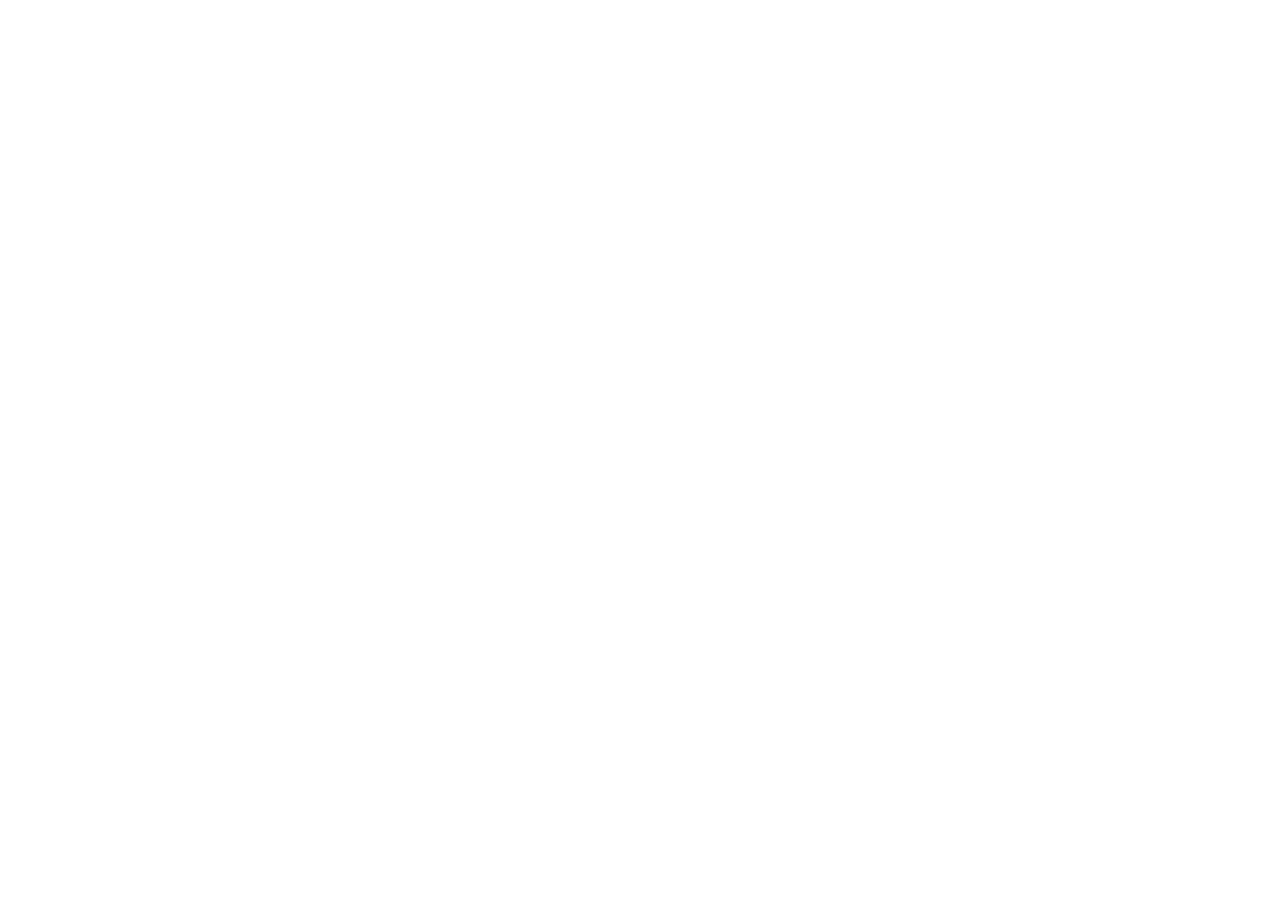
==== index.html @ c631560c "Update documentation" ====
<!DOCTYPE html>
<html>

<head>
    <link rel="stylesheet" href="http://jsxgraph.uni-bayreuth.de/distrib/jsxgraph.css" />
    <link rel="stylesheet" href="style.css" />
</head>

<body>
    <div id="floor"></div>
    <div id="board"></div>

<!-- HACK: place GLSL code here for extraction. -->
<script type="x-shader/vertex" id="imageVertexShader">
varying vec2 textureCoord;
void main() {
    textureCoord = uv;
    gl_Position = projectionMatrix * modelViewMatrix * vec4(position, 1.0);
}
</script>
<script type="x-shader/fragment" id="imageFragmentShader">
varying vec2 textureCoord;

uniform vec2 textureSize;
uniform sampler2D image;

// Barrel/pincushion distortion coefficient.
// See https://en.wikipedia.org/wiki/Distortion_(optics)
uniform float barrelPercent;

void main() {
    vec2 scaledTexCoord = (textureCoord - vec2(0.5, 0.5)) * textureSize;
    float r2 = dot(scaledTexCoord, scaledTexCoord);
    vec2 srcScaledTexCoord = scaledTexCoord * (1.0 + 1e-2 * barrelPercent * r2);
    gl_FragColor = texture2D(image, (srcScaledTexCoord / textureSize) + vec2(0.5, 0.5));
}
</script>

<script type="x-shader/vertex" id="floorVertexShader">
varying vec3 imageCoordHomog;
void main() {
    vec4 modelPosition = modelMatrix * vec4(position, 1.0);
    imageCoordHomog = vec3(modelPosition.xy, modelPosition.w);
    gl_Position = projectionMatrix * modelViewMatrix * vec4(position, 1.0);
}
</script>
<script type="x-shader/fragment" id="floorFragmentShader">
// #extension GL_OES_standard_derivatives : enable

varying vec3 imageCoordHomog;
uniform mat3 floorMatrix;
uniform float floorOpacity, floorRadius;

void main() {
    vec3 floorCoordHomog = floorMatrix * imageCoordHomog;
    if(floorCoordHomog.z <= 0.0) {
        gl_FragColor = vec4(0.0, 0.0, 0.0, 0.0);
    } else {
        float floorBrightness = 0.5;

        vec2 floorCoord = floorCoordHomog.xy / floorCoordHomog.z;
        float floorRad = length(floorCoord);

        // want 1x1m checkerboard
        vec2 floorFrac = fract(0.5 * floorCoord) - 0.5;
        float checkerQuad = floorFrac.x * floorFrac.y;
        floorBrightness = sign(checkerQuad);

        float alpha = floorOpacity *
            (1.0 - smoothstep(0.8 * floorRadius, 1.2 * floorRadius, floorRad));
        gl_FragColor = vec4(vec3(1.0, 1.0, 1.0) * floorBrightness, alpha);
    }
}
</script>

    <script src="http://jsxgraph.uni-bayreuth.de/distrib/jsxgraphcore.js"></script>
    <script src="http://www.numericjs.com/lib/numeric-1.2.6.min.js"></script>
    <script src="https://cdnjs.cloudflare.com/ajax/libs/three.js/r73/three.min.js"></script>
    <script src="https://cdnjs.cloudflare.com/ajax/libs/dat-gui/0.5.1/dat.gui.min.js"></script>
    <script src="app.js"></script>
</body>

</html>
---- style.css ----
html, body { width: 100%; height: 100%; padding: 0; margin: 0; }
#board, #floor { position: absolute; width: 100%; height: 100%; top: 0; left: 0; }
#floor { pointer-events: none; overflow: hidden; }
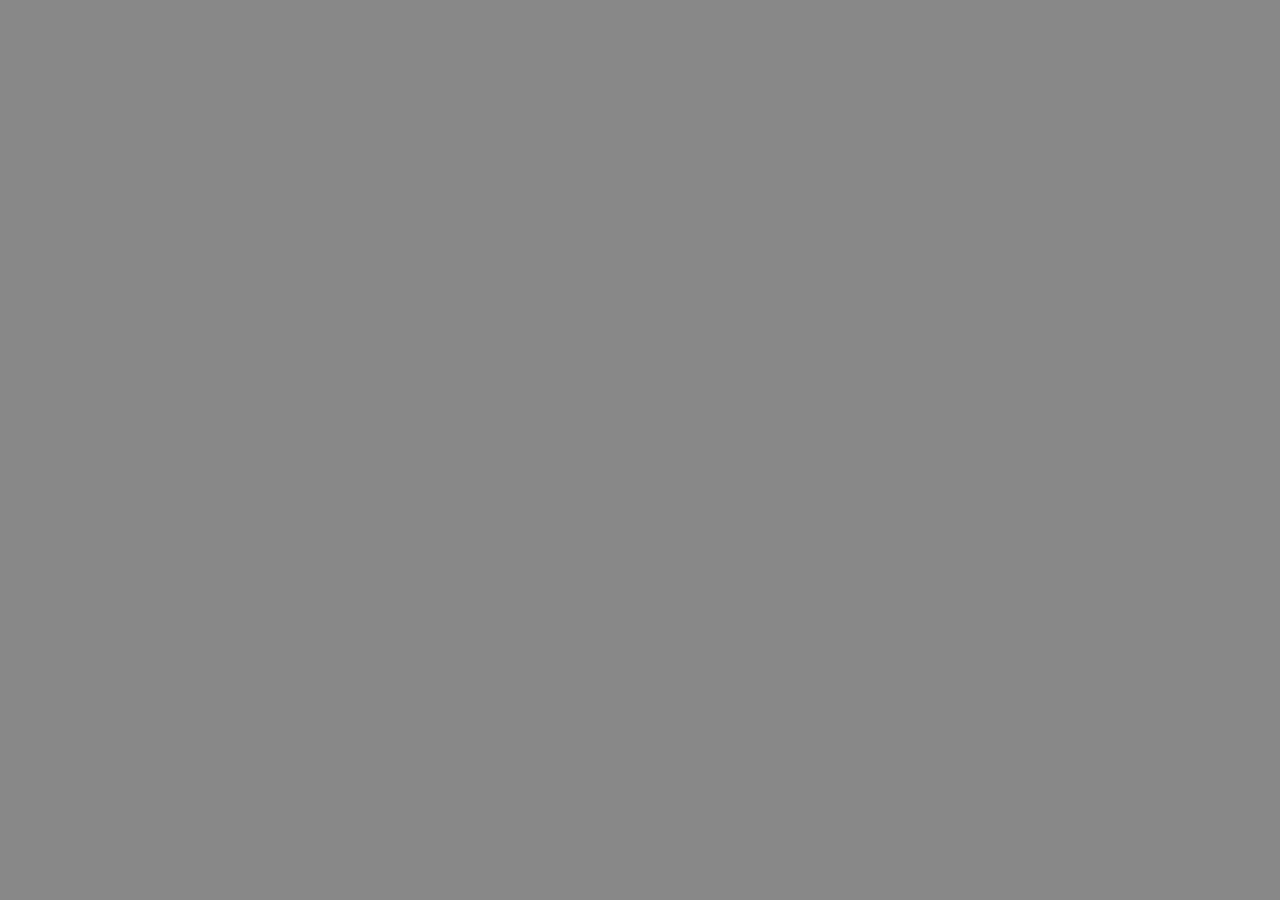
==== commit 1fb55fa5: "Update documentation" ====
--- a/index.html
+++ b/index.html
@@ -7,8 +7,11 @@
 </head>
 
 <body>
+<!--
     <div id="floor"></div>
     <div id="board"></div>
+    -->
+    <div id="image-ui"></div>
 
 <!-- HACK: place GLSL code here for extraction. -->
 <script type="x-shader/vertex" id="imageVertexShader">
--- a/style.css
+++ b/style.css
@@ -1,3 +1,2 @@
 html, body { width: 100%; height: 100%; padding: 0; margin: 0; }
-#board, #floor { position: absolute; width: 100%; height: 100%; top: 0; left: 0; }
-#floor { pointer-events: none; overflow: hidden; }
+#image-ui { width: 100%; height: 100%; }
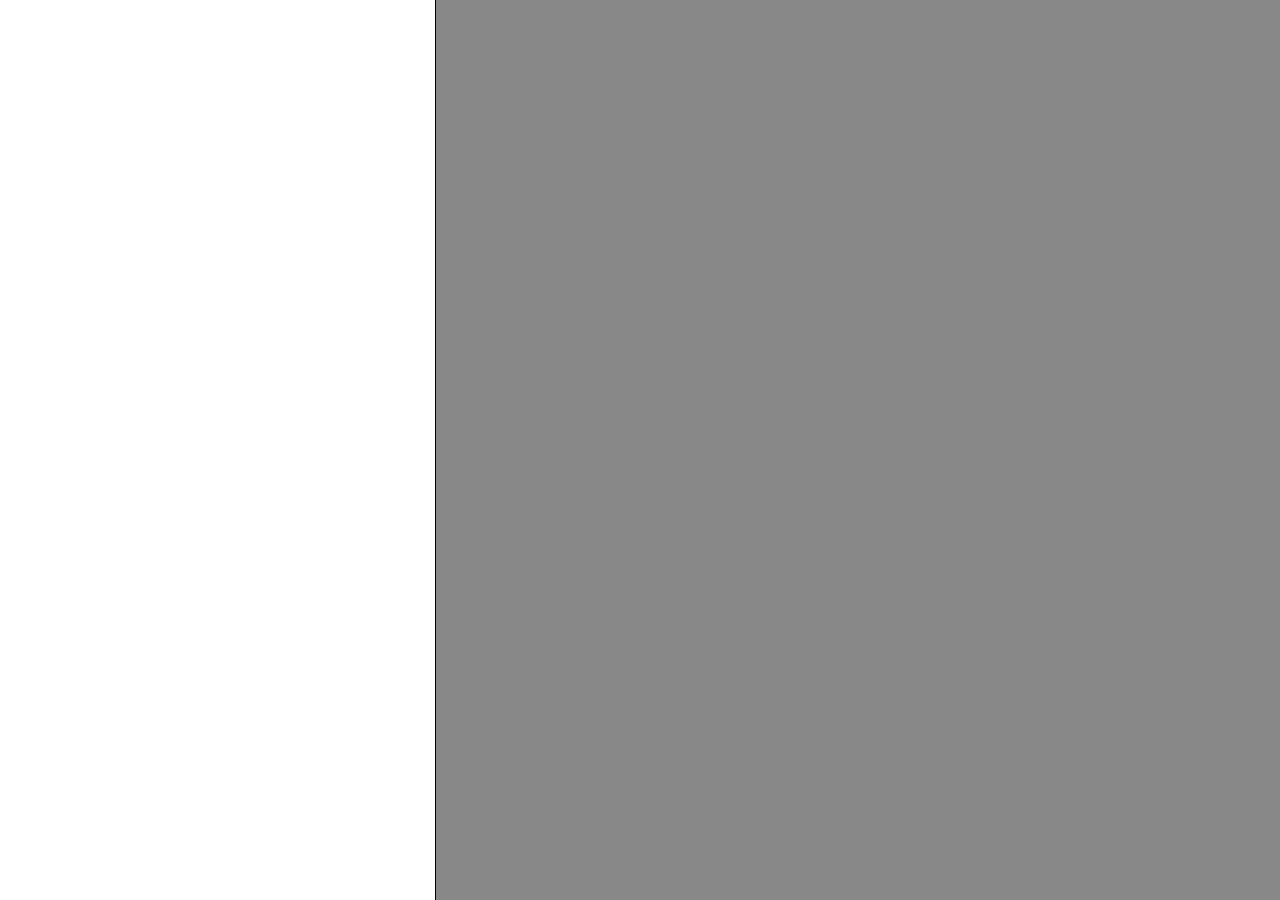
==== commit 0aa88d9b: "Update documentation" ====
--- a/index.html
+++ b/index.html
@@ -7,11 +7,46 @@
 </head>
 
 <body>
-<!--
-    <div id="floor"></div>
-    <div id="board"></div>
-    -->
     <div id="image-ui"></div>
+    <div id="floor-preview"></div>
+
+<script type="x-shader/vertex" id="previewVertexShader">
+varying vec3 floorCoordHomog;
+void main() {
+    vec4 modelPosition = modelMatrix * vec4(position, 1.0);
+    floorCoordHomog = vec3(modelPosition.xy, modelPosition.w);
+    gl_Position = projectionMatrix * modelViewMatrix * vec4(position, 1.0);
+}
+</script>
+<script type="x-shader/fragment" id="previewFragmentShader">
+varying vec3 floorCoordHomog;
+
+uniform vec2 textureSize;
+uniform sampler2D image;
+
+// Barrel/pincushion distortion coefficient.
+// See https://en.wikipedia.org/wiki/Distortion_(optics)
+uniform float barrelPercent;
+
+uniform mat3 floorToImageMatrix;
+
+// Like texture2D but takes undistorted pixel-space coord.
+vec4 sampleUndistortedImage(vec2 coord) {
+    vec2 normTexSize = vec2(textureSize.x / textureSize.y, 1.0);
+    coord = ((coord / textureSize) - 0.5) * normTexSize;
+    float r2 = dot(coord, coord);
+    vec2 srcScaledTexCoord = coord * (1.0 + 1e-2 * barrelPercent * r2);
+    return texture2D(image, (srcScaledTexCoord / textureSize) + vec2(0.5, 0.5));
+}
+
+void main() {
+    vec3 imgCoordHomog = floorToImageMatrix * floorCoordHomog;
+    vec2 imgCoord = imgCoordHomog.xy / imgCoordHomog.z;
+    //gl_FragColor = sampleUndistortedImage(floorCoordHomog.xy / floorCoordHomog.z);
+    //gl_FragColor = vec4(imgCoord, 0.0, 1.0);
+    gl_FragColor = sampleUndistortedImage(imgCoord);
+}
+</script>
 
 <!-- HACK: place GLSL code here for extraction. -->
 <script type="x-shader/vertex" id="imageVertexShader">
@@ -80,6 +115,7 @@
     <script src="http://www.numericjs.com/lib/numeric-1.2.6.min.js"></script>
     <script src="https://cdnjs.cloudflare.com/ajax/libs/three.js/r73/three.min.js"></script>
     <script src="https://cdnjs.cloudflare.com/ajax/libs/dat-gui/0.5.1/dat.gui.min.js"></script>
+    <script src="FileSaver.min.js"></script>
     <script src="app.js"></script>
 </body>
 
--- a/style.css
+++ b/style.css
@@ -1,2 +1,8 @@
 html, body { width: 100%; height: 100%; padding: 0; margin: 0; }
-#image-ui { width: 100%; height: 100%; }
+#image-ui {
+    position: absolute; width: 66%; height: 100%; right: 0; top: 0;
+}
+#floor-preview {
+    position: absolute; width: 34%; height: 100%; left: 0; top: 0;
+    border-right: 1px solid black;
+}
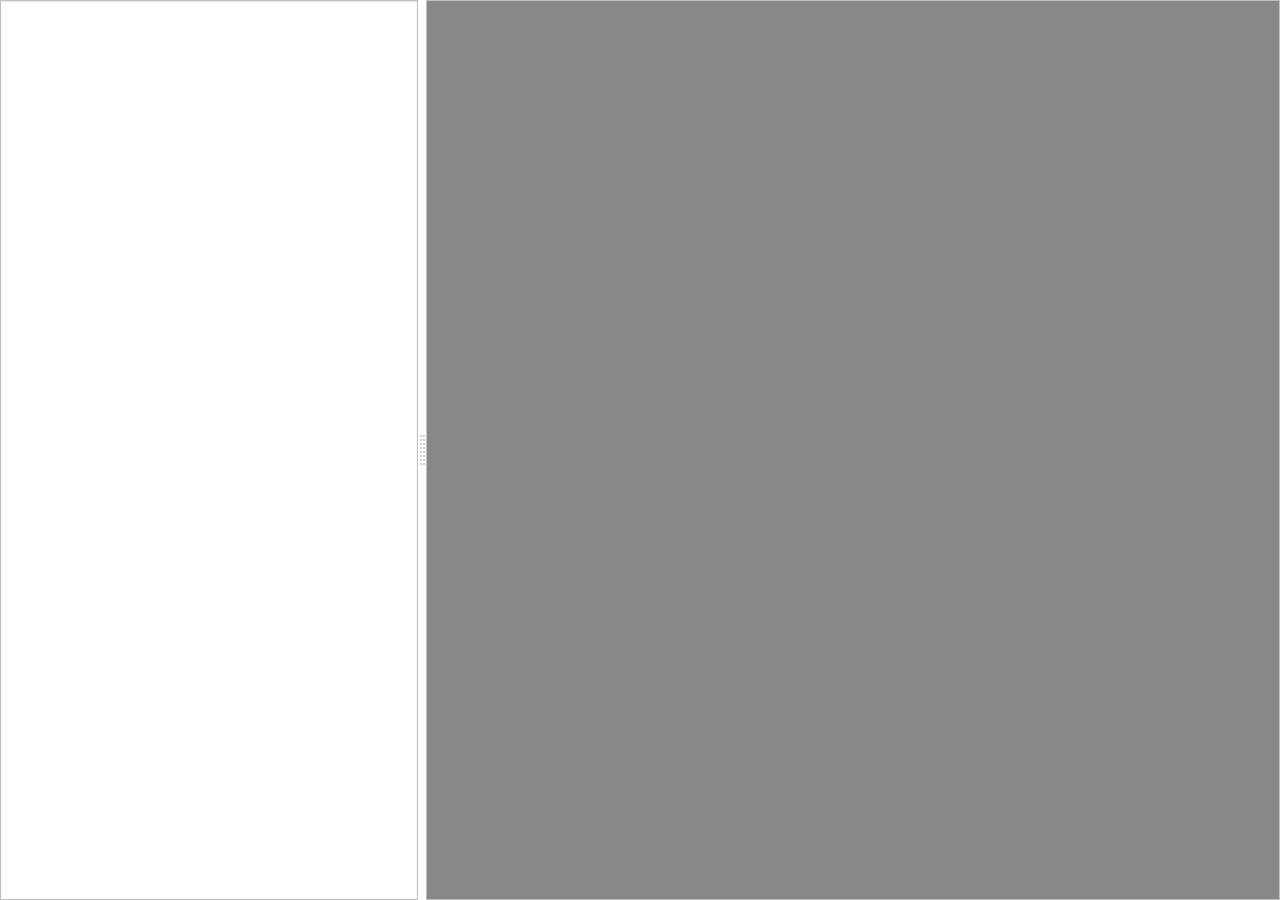
==== commit 5145ae18: "Update documentation" ====
--- a/index.html
+++ b/index.html
@@ -7,19 +7,87 @@
 </head>
 
 <body>
-    <div id="image-ui"></div>
-    <div id="floor-preview"></div>
+<div id="floor-pane" class="split split-horizontal">
+    <div id="floor-preview" class="split content"></div>
+</div>
+<div id="image-pane" class="split split-horizontal">
+    <div id="image-ui" class="split content"></div>
+</div>
 
 <script type="x-shader/vertex" id="previewVertexShader">
-varying vec3 floorCoordHomog;
+varying vec2 floorCoord;
+
+// vector giving [left, top, right, bottom] co-ords.
+uniform vec4 viewBounds;
 void main() {
     vec4 modelPosition = modelMatrix * vec4(position, 1.0);
-    floorCoordHomog = vec3(modelPosition.xy, modelPosition.w);
+    floorCoord = uv * (viewBounds.zy - viewBounds.xw);
+    floorCoord += viewBounds.xw;
     gl_Position = projectionMatrix * modelViewMatrix * vec4(position, 1.0);
 }
 </script>
 <script type="x-shader/fragment" id="previewFragmentShader">
-varying vec3 floorCoordHomog;
+varying vec2 floorCoord;
+
+uniform vec2 textureSize;
+uniform sampler2D image;
+// Barrel/pincushion distortion coefficient.
+// See https://en.wikipedia.org/wiki/Distortion_(optics)
+uniform float barrelPercent;
+uniform mat3 floorToImageMatrix;
+uniform float floorRadius;
+
+vec2 undistortImgToDistortImg(vec2 coord) {
+    // convert co-ordinate to 0,0 == centre
+    // convert co-ordinate to x in range [-1, 1]
+    coord -= 0.5 * textureSize;
+    coord /= 0.5 * textureSize.x;
+
+    // scale coord
+    float r2 = dot(coord, coord);
+    coord *= (1.0 + 1e-2 * barrelPercent * r2);
+
+    // convert back
+    coord *= 0.5 * textureSize.x;
+    coord += 0.5 * textureSize;
+
+    return coord;
+}
+
+void main() {
+    vec3 imgCoordHomog = floorToImageMatrix * vec3(floorCoord, 1.0);
+    vec2 imgCoord = imgCoordHomog.xy / imgCoordHomog.z;
+
+    // Correct distortion
+    vec2 texCoord = imgCoord / textureSize;
+    vec2 distTexCoord = undistortImgToDistortImg(imgCoord) / textureSize;
+
+    float alpha = 1.0 - smoothstep(0.8 * floorRadius, 1.2 * floorRadius,
+        length(floorCoord));
+
+    // Clip to image
+    if((imgCoordHomog.z > 0.0) && (texCoord.x >= 0.0) && (texCoord.y >= 0.0)
+            && (texCoord.x < 1.0) && (texCoord.y < 1.0)) {
+        gl_FragColor = alpha * texture2D(image, distTexCoord)
+            + (1.0 - alpha) * vec4(0.0, 0.0, 0.0, 0.0);
+    } else{
+        gl_FragColor = vec4(0.0, 0.0, 0.0, 0.0);
+    }
+}
+</script>
+
+<!-- HACK: place GLSL code here for extraction. -->
+<script type="x-shader/vertex" id="imageVertexShader">
+varying vec2 imgCoord;
+uniform vec2 textureSize;
+
+void main() {
+    imgCoord = uv * textureSize;
+    gl_Position = projectionMatrix * modelViewMatrix * vec4(position, 1.0);
+}
+</script>
+<script type="x-shader/fragment" id="imageFragmentShader">
+varying vec2 imgCoord;
 
 uniform vec2 textureSize;
 uniform sampler2D image;
@@ -28,49 +96,27 @@
 // See https://en.wikipedia.org/wiki/Distortion_(optics)
 uniform float barrelPercent;
 
-uniform mat3 floorToImageMatrix;
+vec2 undistortImgToDistortImg(vec2 coord) {
+    // convert co-ordinate to 0,0 == centre
+    coord -= 0.5 * textureSize;
 
-// Like texture2D but takes undistorted pixel-space coord.
-vec4 sampleUndistortedImage(vec2 coord) {
-    vec2 normTexSize = vec2(textureSize.x / textureSize.y, 1.0);
-    coord = ((coord / textureSize) - 0.5) * normTexSize;
+    // convert co-ordinate to x in range [-1, 1]
+    coord /= 0.5 * textureSize.x;
+
+    // scale coord
     float r2 = dot(coord, coord);
-    vec2 srcScaledTexCoord = coord * (1.0 + 1e-2 * barrelPercent * r2);
-    return texture2D(image, (srcScaledTexCoord / textureSize) + vec2(0.5, 0.5));
+    coord *= (1.0 + 1e-2 * barrelPercent * r2);
+
+    // convert back
+    coord *= 0.5 * textureSize.x;
+    coord += 0.5 * textureSize;
+
+    return coord;
 }
 
 void main() {
-    vec3 imgCoordHomog = floorToImageMatrix * floorCoordHomog;
-    vec2 imgCoord = imgCoordHomog.xy / imgCoordHomog.z;
-    //gl_FragColor = sampleUndistortedImage(floorCoordHomog.xy / floorCoordHomog.z);
-    //gl_FragColor = vec4(imgCoord, 0.0, 1.0);
-    gl_FragColor = sampleUndistortedImage(imgCoord);
-}
-</script>
-
-<!-- HACK: place GLSL code here for extraction. -->
-<script type="x-shader/vertex" id="imageVertexShader">
-varying vec2 textureCoord;
-void main() {
-    textureCoord = uv;
-    gl_Position = projectionMatrix * modelViewMatrix * vec4(position, 1.0);
-}
-</script>
-<script type="x-shader/fragment" id="imageFragmentShader">
-varying vec2 textureCoord;
-
-uniform vec2 textureSize;
-uniform sampler2D image;
-
-// Barrel/pincushion distortion coefficient.
-// See https://en.wikipedia.org/wiki/Distortion_(optics)
-uniform float barrelPercent;
-
-void main() {
-    vec2 scaledTexCoord = (textureCoord - vec2(0.5, 0.5)) * textureSize;
-    float r2 = dot(scaledTexCoord, scaledTexCoord);
-    vec2 srcScaledTexCoord = scaledTexCoord * (1.0 + 1e-2 * barrelPercent * r2);
-    gl_FragColor = texture2D(image, (srcScaledTexCoord / textureSize) + vec2(0.5, 0.5));
+    vec2 distortImgCoord = undistortImgToDistortImg(imgCoord);
+    gl_FragColor = texture2D(image, distortImgCoord / textureSize);
 }
 </script>
 
@@ -116,6 +162,7 @@
     <script src="https://cdnjs.cloudflare.com/ajax/libs/three.js/r73/three.min.js"></script>
     <script src="https://cdnjs.cloudflare.com/ajax/libs/dat-gui/0.5.1/dat.gui.min.js"></script>
     <script src="FileSaver.min.js"></script>
+    <script src="split.min.js"></script>
     <script src="app.js"></script>
 </body>
 
--- a/style.css
+++ b/style.css
@@ -1,4 +1,5 @@
 html, body { width: 100%; height: 100%; padding: 0; margin: 0; }
+/*
 #image-ui {
     position: absolute; width: 66%; height: 100%; right: 0; top: 0;
 }
@@ -6,3 +7,35 @@
     position: absolute; width: 34%; height: 100%; left: 0; top: 0;
     border-right: 1px solid black;
 }
+*/
+
+.split {
+    -webkit-box-sizing: border-box;
+       -moz-box-sizing: border-box;
+            box-sizing: border-box;
+    overflow-y: auto;
+    overflow-x: hidden;
+}
+.content {
+    border: 1px solid #C0C0C0;
+    box-shadow: inset 0 1px 2px #e4e4e4;
+    background-color: #fff;
+    height: 100%;
+}
+.gutter {
+    background-color: transparent;
+    background-repeat: no-repeat;
+    background-position: 50%;
+}
+.gutter.gutter-horizontal {
+    cursor: col-resize;
+    background-image: url('grips/vertical.png');
+}
+.gutter.gutter-vertical {
+    cursor: row-resize;
+    background-image: url('grips/horizontal.png');
+}
+.split.split-horizontal, .gutter.gutter-horizontal {
+    height: 100%;
+    float: left;
+}
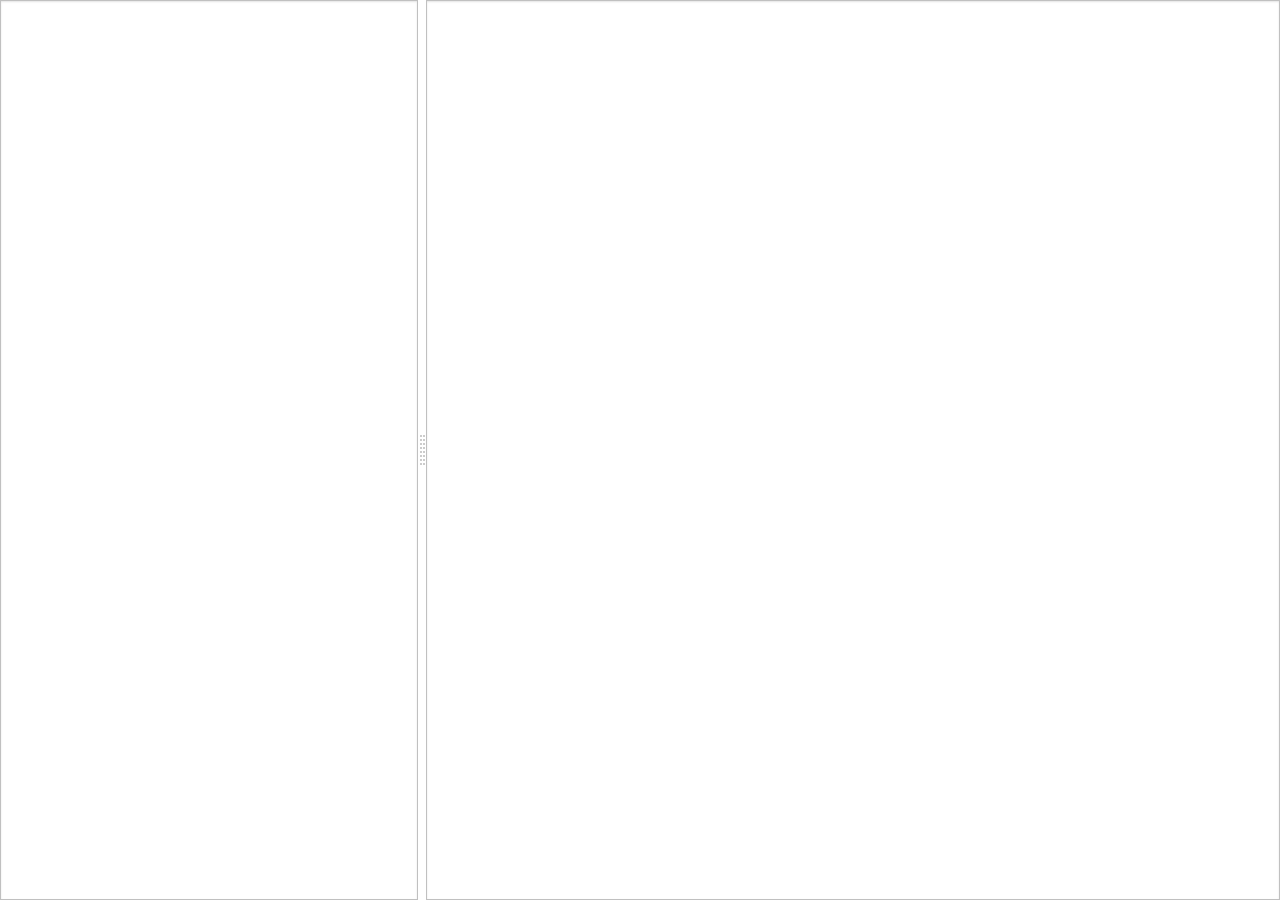
==== commit 6fc185b1: "Update documentation" ====
--- a/index.html
+++ b/index.html
@@ -45,7 +45,15 @@
 
     // scale coord
     float r2 = dot(coord, coord);
-    coord *= (1.0 + 1e-2 * barrelPercent * r2);
+    float k = 1e-2 * barrelPercent;
+
+    // r -> r + k * r^3 
+    // d/dr = 1 + 3kr^2
+    if(1.0 + 3.0 * k * r2 > 0.0) {
+        coord *= 1.0 + k * r2;
+    } else {
+        coord *= 1e20;
+    }
 
     // convert back
     coord *= 0.5 * textureSize.x;
@@ -59,8 +67,7 @@
     vec2 imgCoord = imgCoordHomog.xy / imgCoordHomog.z;
 
     // Correct distortion
-    vec2 texCoord = imgCoord / textureSize;
-    vec2 distTexCoord = undistortImgToDistortImg(imgCoord) / textureSize;
+    vec2 texCoord = undistortImgToDistortImg(imgCoord) / textureSize;
 
     float alpha = 1.0 - smoothstep(0.8 * floorRadius, 1.2 * floorRadius,
         length(floorCoord));
@@ -68,7 +75,7 @@
     // Clip to image
     if((imgCoordHomog.z > 0.0) && (texCoord.x >= 0.0) && (texCoord.y >= 0.0)
             && (texCoord.x < 1.0) && (texCoord.y < 1.0)) {
-        gl_FragColor = alpha * texture2D(image, distTexCoord)
+        gl_FragColor = alpha * texture2D(image, texCoord)
             + (1.0 - alpha) * vec4(0.0, 0.0, 0.0, 0.0);
     } else{
         gl_FragColor = vec4(0.0, 0.0, 0.0, 0.0);
@@ -79,10 +86,11 @@
 <!-- HACK: place GLSL code here for extraction. -->
 <script type="x-shader/vertex" id="imageVertexShader">
 varying vec2 imgCoord;
-uniform vec2 textureSize;
+uniform vec4 viewBounds;
 
 void main() {
-    imgCoord = uv * textureSize;
+    imgCoord = uv * (viewBounds.zy - viewBounds.xw);
+    imgCoord += viewBounds.xw;
     gl_Position = projectionMatrix * modelViewMatrix * vec4(position, 1.0);
 }
 </script>
@@ -98,14 +106,21 @@
 
 vec2 undistortImgToDistortImg(vec2 coord) {
     // convert co-ordinate to 0,0 == centre
+    // convert co-ordinate to x in range [-1, 1]
     coord -= 0.5 * textureSize;
-
-    // convert co-ordinate to x in range [-1, 1]
     coord /= 0.5 * textureSize.x;
 
     // scale coord
     float r2 = dot(coord, coord);
-    coord *= (1.0 + 1e-2 * barrelPercent * r2);
+    float k = 1e-2 * barrelPercent;
+
+    // r -> r + k * r^3 
+    // d/dr = 1 + 3kr^2
+    if(1.0 + 3.0 * k * r2 > 0.0) {
+        coord *= 1.0 + k * r2;
+    } else {
+        coord *= 1e20;
+    }
 
     // convert back
     coord *= 0.5 * textureSize.x;
@@ -116,27 +131,35 @@
 
 void main() {
     vec2 distortImgCoord = undistortImgToDistortImg(imgCoord);
-    gl_FragColor = texture2D(image, distortImgCoord / textureSize);
+    vec2 texCoord = distortImgCoord / textureSize;
+    if((texCoord.x >= 0.0) && (texCoord.y >= 0.0)
+            && (texCoord.x < 1.0) && (texCoord.y < 1.0)) {
+        gl_FragColor = texture2D(image, texCoord);
+    } else {
+        gl_FragColor = vec4(0.0, 0.0, 0.0, 0.0);
+    }
 }
 </script>
 
 <script type="x-shader/vertex" id="floorVertexShader">
-varying vec3 imageCoordHomog;
+varying vec2 imgCoord;
+uniform vec4 viewBounds;
 void main() {
+    imgCoord = uv * (viewBounds.zy - viewBounds.xw);
+    imgCoord += viewBounds.xw;
     vec4 modelPosition = modelMatrix * vec4(position, 1.0);
-    imageCoordHomog = vec3(modelPosition.xy, modelPosition.w);
     gl_Position = projectionMatrix * modelViewMatrix * vec4(position, 1.0);
 }
 </script>
 <script type="x-shader/fragment" id="floorFragmentShader">
 // #extension GL_OES_standard_derivatives : enable
 
-varying vec3 imageCoordHomog;
+varying vec2 imgCoord;
 uniform mat3 floorMatrix;
 uniform float floorOpacity, floorRadius;
 
 void main() {
-    vec3 floorCoordHomog = floorMatrix * imageCoordHomog;
+    vec3 floorCoordHomog = floorMatrix * vec3(imgCoord, 1.0);
     if(floorCoordHomog.z <= 0.0) {
         gl_FragColor = vec4(0.0, 0.0, 0.0, 0.0);
     } else {
@@ -148,11 +171,16 @@
         // want 1x1m checkerboard
         vec2 floorFrac = fract(0.5 * floorCoord) - 0.5;
         float checkerQuad = floorFrac.x * floorFrac.y;
-        floorBrightness = sign(checkerQuad);
+        floorBrightness = (checkerQuad > 0.0) ? 0.75 : 0.25;
+
+        vec3 floorColour = vec3(1.0, 1.0, 1.0);
+        if(dot(floorCoord, floorCoord) < 1.0) {
+            floorColour = vec3(1.0, 0.0, 0.0);
+        }
 
         float alpha = floorOpacity *
             (1.0 - smoothstep(0.8 * floorRadius, 1.2 * floorRadius, floorRad));
-        gl_FragColor = vec4(vec3(1.0, 1.0, 1.0) * floorBrightness, alpha);
+        gl_FragColor = vec4(floorColour * floorBrightness, alpha);
     }
 }
 </script>
